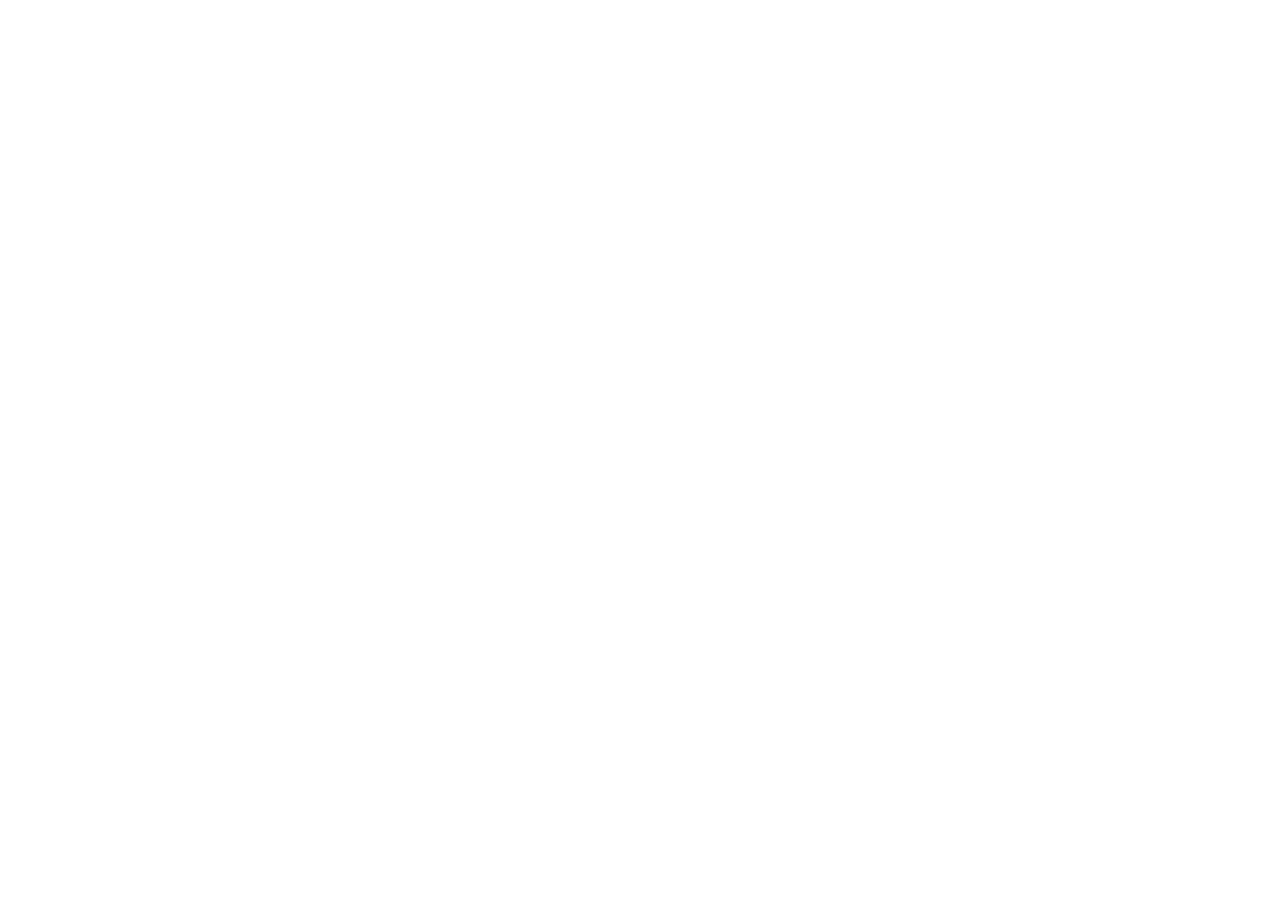
==== index.html @ da0ab1ae "begining" ====
<!DOCTYPE html>
<html lang="en">
<head>
    <meta charset="UTF-8">
    <meta name="viewport" content="width=device-width, initial-scale=1.0">
    <title>GRAPHQL</title>
</head>
<body>
    
</body>
</html>
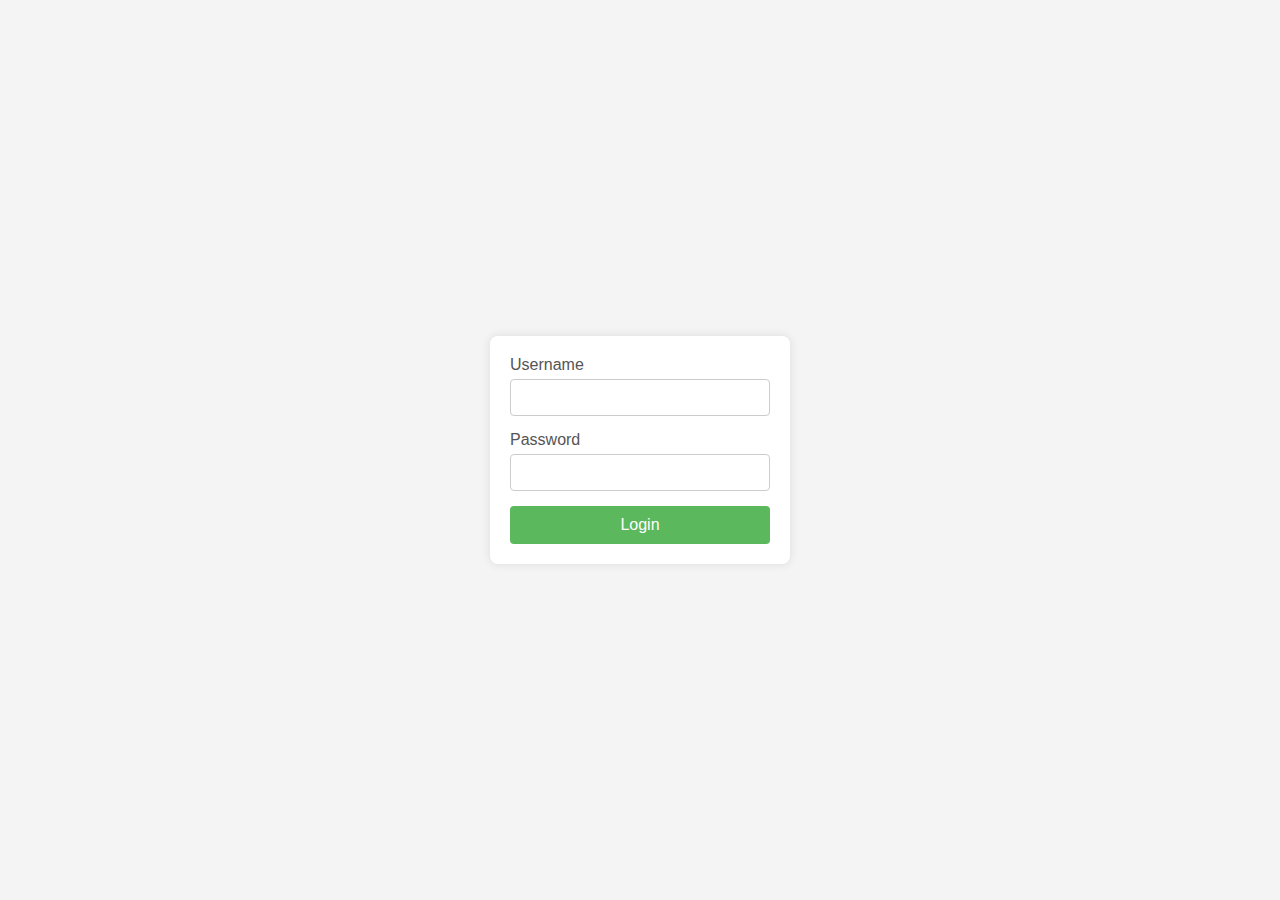
==== commit 657e90fe: "reupereation donnee login" ====
--- a/index.html
+++ b/index.html
@@ -4,8 +4,23 @@
     <meta charset="UTF-8">
     <meta name="viewport" content="width=device-width, initial-scale=1.0">
     <title>GRAPHQL</title>
+    <link rel="stylesheet" href="styles/login.css">
 </head>
 <body>
-    
+    <div class="login-container">
+        <form>
+            <div class="input-group">
+                <label for="username">Username</label>
+                <input type="text" id="username" name="username" required>
+            </div>
+            <div class="input-group">
+                <label for="password">Password</label>
+                <input type="password" id="password" name="password" required>
+            </div>
+            <button type="submit">Login</button>
+        </form>
+
+    </div>
+    <script src="js/login.js"></script>
 </body>
 </html>--- a/styles/login.css
+++ b/styles/login.css
@@ -0,0 +1,61 @@
+* {
+    box-sizing: border-box;
+    margin: 0;
+    padding: 0;
+    font-family: Arial, sans-serif;
+}
+
+body {
+    display: flex;
+    justify-content: center;
+    align-items: center;
+    height: 100vh;
+    background-color: #f4f4f4;
+}
+
+.login-container {
+    background-color: #fff;
+    padding: 20px;
+    border-radius: 8px;
+    box-shadow: 0 0 10px rgba(0, 0, 0, 0.1);
+    width: 300px;
+    text-align: center;
+}
+
+h2 {
+    margin-bottom: 20px;
+    color: #333;
+}
+
+.input-group {
+    margin-bottom: 15px;
+    text-align: left;
+}
+
+.input-group label {
+    display: block;
+    margin-bottom: 5px;
+    color: #555;
+}
+
+.input-group input {
+    width: 100%;
+    padding: 10px;
+    border: 1px solid #ccc;
+    border-radius: 4px;
+}
+
+button {
+    width: 100%;
+    padding: 10px;
+    background-color: #5cb85c;
+    border: none;
+    border-radius: 4px;
+    color: #fff;
+    font-size: 16px;
+    cursor: pointer;
+}
+
+button:hover {
+    background-color: #4cae4c;
+}
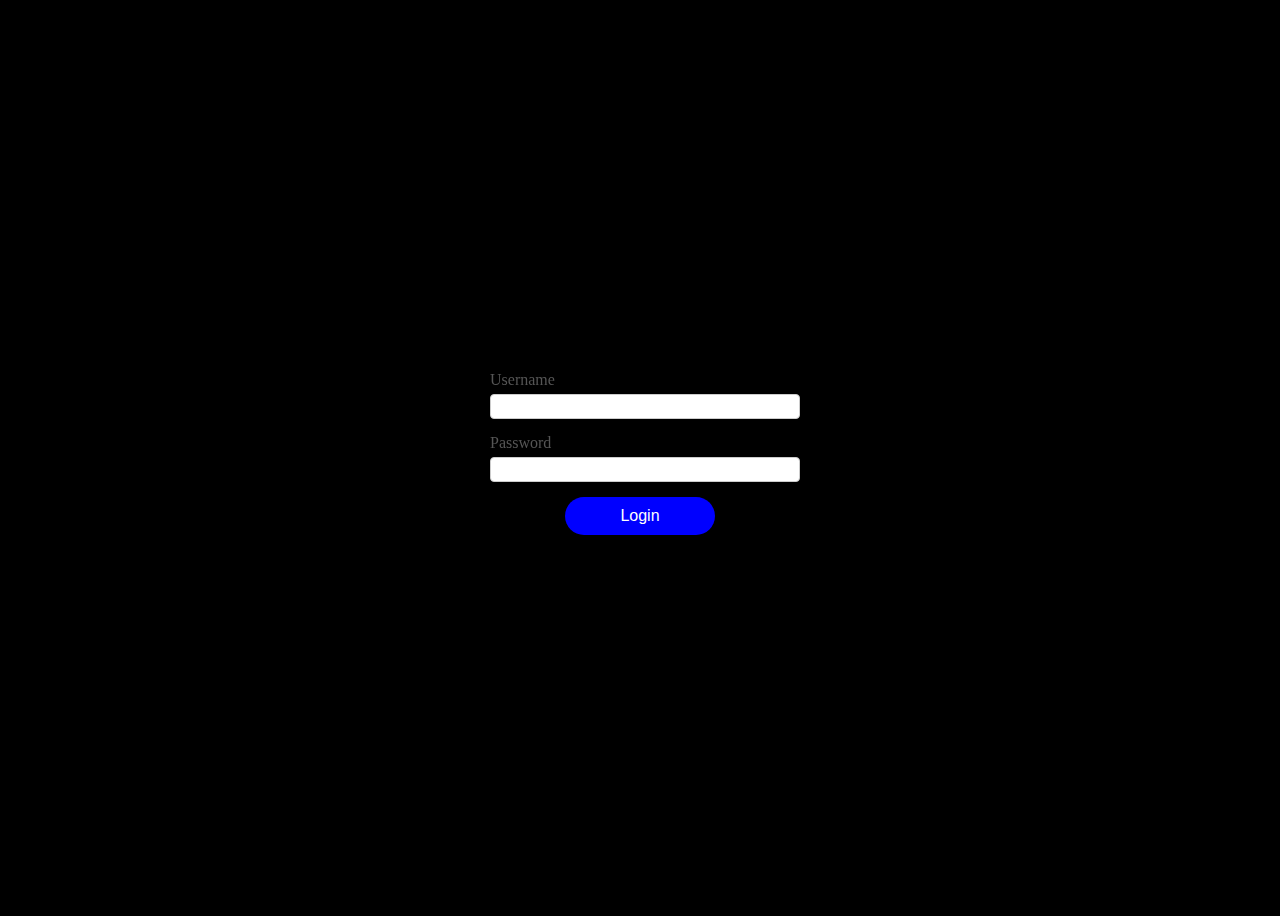
==== commit 2ccf0644: "login" ====
--- a/index.html
+++ b/index.html
@@ -18,9 +18,9 @@
                 <input type="password" id="password" name="password" required>
             </div>
             <button type="submit">Login</button>
+            <div id="error-message" style="color: red; margin-top: 10px;"></div>
         </form>
-
     </div>
     <script src="js/login.js"></script>
 </body>
-</html>+</html>
--- a/styles/login.css
+++ b/styles/login.css
@@ -1,25 +1,28 @@
-* {
+/* * {
     box-sizing: border-box;
     margin: 0;
     padding: 0;
     font-family: Arial, sans-serif;
-}
+ 
+} */
 
 body {
     display: flex;
     justify-content: center;
     align-items: center;
     height: 100vh;
-    background-color: #f4f4f4;
+    background-color: black;
+    background-image: url(https://learn.zone01dakar.sn/assets/img/01-trame.svg);
 }
 
 .login-container {
-    background-color: #fff;
+    /* background-color: #fff; */
     padding: 20px;
     border-radius: 8px;
     box-shadow: 0 0 10px rgba(0, 0, 0, 0.1);
     width: 300px;
     text-align: center;
+    backdrop-filter: blur(20px);
 }
 
 h2 {
@@ -40,22 +43,22 @@
 
 .input-group input {
     width: 100%;
-    padding: 10px;
+    padding: 4px;
     border: 1px solid #ccc;
     border-radius: 4px;
 }
 
 button {
-    width: 100%;
+    width: 50%;
     padding: 10px;
-    background-color: #5cb85c;
+    background-color:blue;
     border: none;
-    border-radius: 4px;
+    border-radius: 48px;
     color: #fff;
     font-size: 16px;
     cursor: pointer;
 }
 
 button:hover {
-    background-color: #4cae4c;
+    background-color: #67b2b8;
 }
